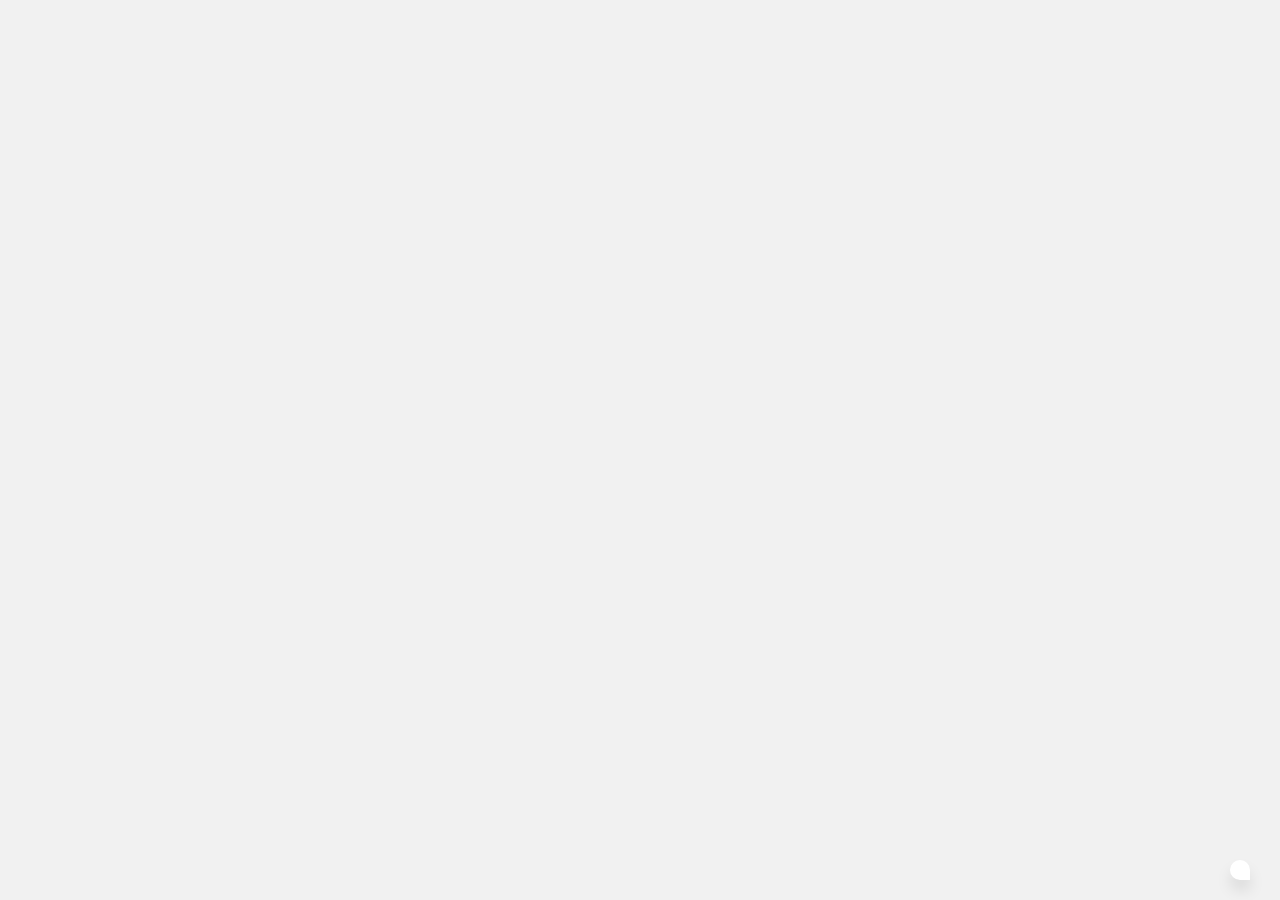
==== templates/index.html @ 0d7017a1 "added expand butoon" ====
<!DOCTYPE html>
<html lang="en">
<link rel="stylesheet" href="/static/styles.css">
<link rel="stylesheet" href="https://cdnjs.cloudflare.com/ajax/libs/font-awesome/6.5.1/css/all.min.css" integrity="sha512-DTOQO9RWCH3ppGqcWaEA1BIZOC6xxalwEsw9c2QQeAIftl+Vegovlnee1c9QX4TctnWMn13TZye+giMm8e2LwA==" crossorigin="anonymous" referrerpolicy="no-referrer" />
<head>
    <meta charset="UTF-8">
    <title>Chatbot</title>
</head>
<body>
<div class="container">
    <div class="chatbox">
        <div class="chatbox__support">
            <div class="chatbox__header">
                <div class="chatbox__image--header">
                </div>
                <div class="chatbox__content--header">
                    <i class="fa fa-robot fa-xl" style="color: #ffffff; margin: 20px;"></i>
                    <h4 class="chatbox__heading--header">ChatBot</h4>
                    <button id="maximizeButton" onclick="toggleChatboxSize()">
                        <i class="fa fa-window-maximize"></i>
                    </button>
                </div>
            </div>
            <div class="chatbox__messages" id="message-container">
                <div></div>
            </div>
            <div class="chatbox__footer">
                                <!-- ############################################## -->
                <!-- message input -->
              <input type="text" name="message" placeholder="Write a message..." />
              <button type="submit" class="chatbox__send--footer send__button">
                <i class="fa fa-paper-plane fa-xl"></i>
              </button>
                <!-- ############################################## -->

                <!-- ############################################## -->
                 <!-- file upload button -->
                 <input type="file" name="file" id="fileInput" style="display: none;" onchange="fileSelected(this)" />
                 <button id="file_upload_button" type="button" onclick="openFileInput()">
                     <i class="fa fa-paperclip fa-rotate-by fa-xl"></i>
                 </button>
                 <!-- ############################################## -->
 
                 
                 <!-- ############################################## -->
               <!-- url upload button -->
               <button id="popup-btn">
                 <i class="fa fa-link fa-xl"></i>
               </button>
               <!-- url upload popup -->
               <div id="popup">
                 <div id="popup-content">
                   <span id="close-btn" onclick="closePopup()"><i class="fa fa-circle-xmark fa-xl"></i></span>
                   <label for="textInput" id="url_label">Enter URL</label>
                   <input type="text" id="urlInput">
                   <button id="upload_url" onclick="uploadURL()">
                    <i class="fa fa-circle-right fa-2xl" style="color: #1d1b98;"></i>
                    </button>
                 </div>
               </div>
               <!-- ############################################## -->



            </div>
        </div>
        <div class="chatbox__button">
            <button>
                <i class="fa-solid fa-comments"></i>
            </button>
        </div>
    </div>
</div>

    <script src="/static/script.js"></script>

</body>
</html>
---- static/styles.css ----
* {
    box-sizing: border-box;
    margin: 0;
    padding: 0;
}

body {
    font-family: 'Nunito', sans-serif;
    font-weight: 400;
    font-size: 100%;
    background: #F1F1F1;
}

*, html {
    --primaryGradient: linear-gradient(93.12deg, #1d1b98 0.52%, #444444 100%);
    --secondaryGradient: linear-gradient(268.91deg, #1d1b98 -2.14%, #444444  99.69%);
    --primaryBoxShadow: 0px 10px 15px rgba(0, 0, 0, 0.1);
    --secondaryBoxShadow: 0px -10px 15px rgba(0, 0, 0, 0.1);
    --primary: #1d1b98;
}

/* CHATBOX
=============== */
.chatbox {
    position: absolute;
    bottom: 20px;
    right: 30px;
}

/* CONTENT IS CLOSE */
.chatbox__support {
    display: flex;
    flex-direction: column;
    background: #eee;
    width: 300px;
    height: 350px;
    z-index: -123456;
    opacity: 0;
    transition: all .5s ease-in-out;
}

/* CONTENT ISOPEN */
.chatbox--active {
    transform: translateY(-10px);
    z-index: 123456;
    opacity: 1;

}

/* BUTTON */
.chatbox__button {
    text-align: right;
}

.send__button {
    padding: 6px;
    background: transparent;
    border: none;
    outline: none;
    cursor: pointer;
}


/* HEADER */
.chatbox__header {
    position: sticky;
    top: 0;
    background: orange;
}

/* MESSAGES */
.chatbox__messages {
    margin-top: auto;
    display: flex;
    overflow-y: scroll;
    flex-direction: column-reverse;
    scrollbar-width: thin;
    scrollbar-color: rgb(119, 119, 119) rgb(198, 198, 198);
    
}

.messages__item {
    background: orange;
    max-width: 60.6%;
    width: fit-content;
}

.messages__item--operator {
    margin-left: auto;
}

.messages__item--visitor {
    margin-right: auto;
}

/* FOOTER */
.chatbox__footer {
    position: sticky;
    bottom: 0;
}

.chatbox__support {
    background: #f9f9f9;
    height: 510px;
    width: 500px;
    box-shadow: 0px 0px 15px rgba(0, 0, 0, 0.1);
    border-top-left-radius: 20px;
    border-top-right-radius: 20px;
}

/* HEADER */
.chatbox__header {
    background: var(--primaryGradient);
    display: flex;
    flex-direction: row;
    align-items: center;
    justify-content: center;
    padding: 15px 20px;
    border-top-left-radius: 20px;
    border-top-right-radius: 20px;
    box-shadow: var(--primaryBoxShadow);
}

.chatbox__image--header {
    margin-right: 10px;
}

.chatbox__heading--header {
    font-size: 1.2rem;
    color: white;
}

.chatbox__description--header {
    font-size: .9rem;
    color: white;
}

/* Messages */
.chatbox__messages {
    padding: 0 20px;
}

.messages__item {
    margin-top: 10px;
    background: #E0E0E0;
    padding: 8px 12px;
    max-width: 70%;
}

.messages__item--visitor,
.messages__item--typing {
    border-top-left-radius: 20px;
    border-top-right-radius: 20px;
    border-bottom-right-radius: 20px;
}

.messages__item--operator {
    border-top-left-radius: 20px;
    border-top-right-radius: 20px;
    border-bottom-left-radius: 20px;
    background: var(--primary);
    color: white;
}

/* FOOTER */
.chatbox__footer {
    display: flex;
    flex-direction: row;
    align-items: center;
    justify-content: space-between;
    padding: 20px 20px;
    background: var(--secondaryGradient);
    box-shadow: var(--secondaryBoxShadow);
    border-bottom-right-radius: 10px;
    border-bottom-left-radius: 10px;
    margin-top: 20px;
}

.chatbox__footer input {
    width: 80%;
    border: none;
    padding: 10px 10px;
    border-radius: 30px;
    text-align: left;
    background: #e6e6e6;
    margin: 5px;
}

.chatbox__send--footer {
    background: transparent;
}

.fa-paper-plane{
    color: #ffffff;
}
.fa-paper-plane:hover{
    color: #888888;
}

#file_upload_button{
    background:transparent;
    border: none;
    cursor: pointer;
    margin: 5px;
}

.fa-paperclip{
    color: #ffffff;
    rotate: -45deg;
}
.fa-paperclip:hover{
    color: #888888;
}

#popup-btn{
    background: transparent;
    border: none;
    margin: 5px;
    cursor: pointer;
}
.fa-link{
    color: #ffffff;
}
.fa-link:hover{
    color: #888888;
}
.fa-circle-xmark{
    color: #ffffff;
}
.fa-circle-xmark:hover{
    color: #888888;
}
#popup {
    display: none;
    position: fixed;
    top: 0;
    left: 0;
    width: 100%;
    height: 100%;
    background: rgba(0, 0, 0, 0.5);
    align-items: center;
    justify-content: center;
    border-radius: 15px;
  }
#url_label{
    font-family: Arial, Helvetica, sans-serif;
    font-size: 15px;
    font-weight: 600;
}

  #popup-content {
    background: #fff;
    padding: 20px;
    border-radius: 8px;
    text-align: center;
  }

  #upload_url{
    border: none;
  }
  #close-btn {
    cursor: pointer;
    position: absolute;
    top: 10px;
    right: 10px;
    margin: 15px;
  }

.fa-messages{
    color: #3e3bff;
}
.fa-messages:hover{
    color: #888888;
}


.chatbox__button button,
.chatbox__button button:focus,
.chatbox__button button:visited {
    padding: 10px;
    background: white;
    border: none;
    outline: none;
    border-top-left-radius: 50px;
    border-top-right-radius: 50px;
    border-bottom-left-radius: 50px;
    box-shadow: 0px 10px 15px rgba(0, 0, 0, 0.1);
    cursor: pointer;
}

.fa-comments{
    color: #3e3bff;
    font-size: 30px;
}
.fa-comments:hover{
    color: #888888;
}

.chatbox__content--header{
    display: flex;
    flex-direction: column;
    align-items: center;
    justify-content: space-between;
    width: 100%;
}
.loader {
    width: 60px;
    aspect-ratio: 2;
    --_g: no-repeat radial-gradient(circle closest-side,#ffffff 90%,#ffffff00);
    background: 
      var(--_g) 0%   50%,
      var(--_g) 50%  50%,
      var(--_g) 100% 50%;
    background-size: calc(100%/3) 50%;
    animation: l3 1s infinite linear;
    margin: 5px;
    position: absolute;
    left: 20px;
    top: 25px;
  }
  @keyframes l3 {
      20%{background-position:0%   0%, 50%  50%,100%  50%}
      40%{background-position:0% 100%, 50%   0%,100%  50%}
      60%{background-position:0%  50%, 50% 100%,100%   0%}
      80%{background-position:0%  50%, 50%  50%,100% 100%}
  }
  .attach-file-icon {
    cursor: pointer;
}

.upload-file-button {
    display: none;
}


/* ACCORDION */
.chatbox__accordion {
    margin-top: 10px;
}

.accordion-input {
    display: none;
}

.accordion-label {
    background-color: #546dff;
    color: white;
    padding: 10px;
    cursor: pointer;
    border-radius: 5px;
    display: block;
}

.accordion-content {
    max-height: 0;
    overflow: hidden;
    transition: max-height 0.3s ease-out;
}

.accordion-input:checked + .accordion-label + .accordion-content {
    max-height: 1000px; /* Adjust this value based on your content */
}

/* maximize button*/
#maximizeButton {
    background: transparent;
    border: none;
    cursor: pointer;
    margin: 5px;
    color: #ffffff;
    position: absolute;
    right: 25px;
    top: 25px;
    font-size: 15px;
}
#maximizeButton:hover {
    color: #888888;
}

.chatbox__support {
    transition: all 0.6s ease;
}

.expanded {
    width: 1300px; /* Set your desired maximum width */
    height: 800px; /* Set your desired maximum height */
}
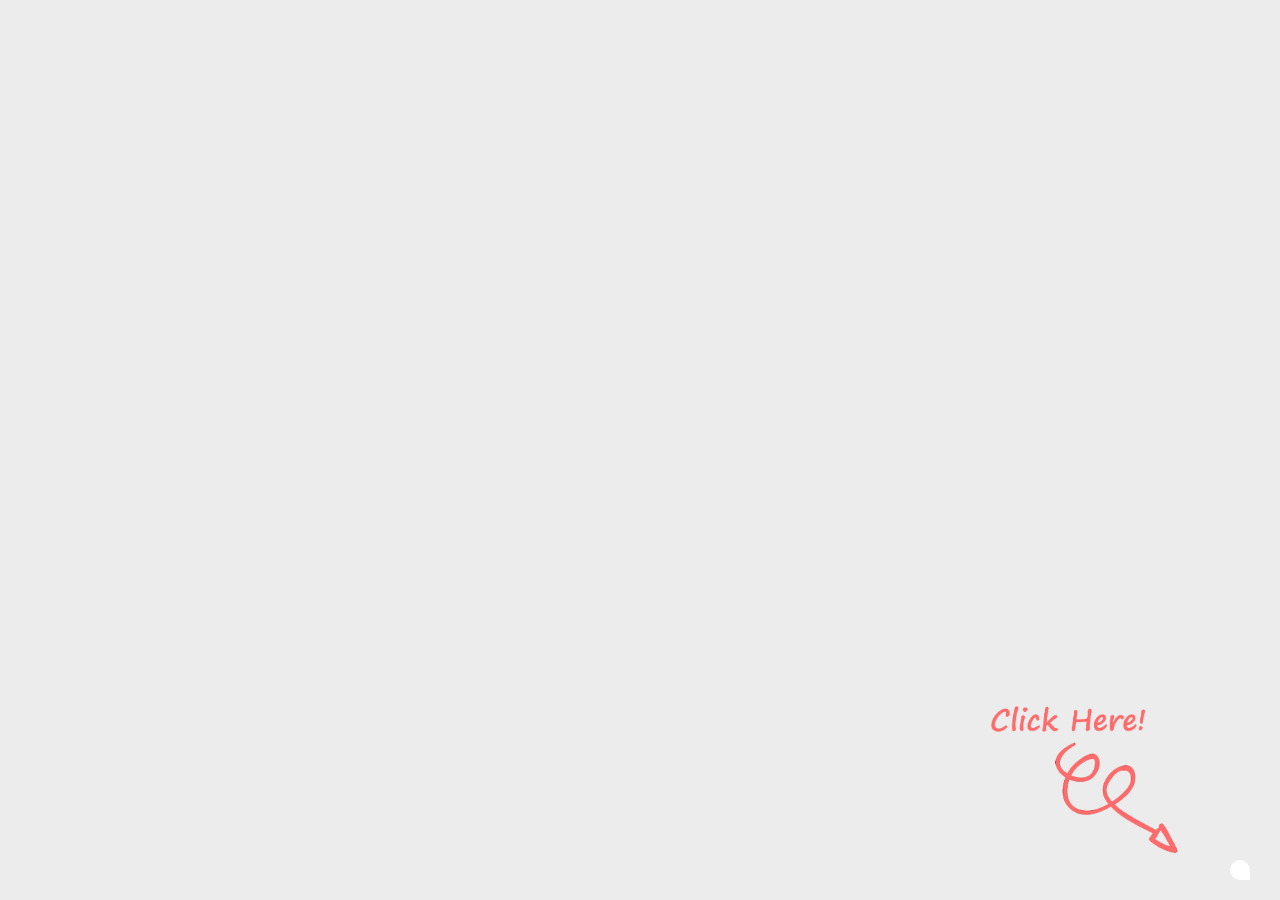
==== commit 007f4935: "ui and js update" ====
--- a/templates/index.html
+++ b/templates/index.html
@@ -11,13 +11,15 @@
     <div class="chatbox">
         <div class="chatbox__support">
             <div class="chatbox__header">
-                <div class="chatbox__image--header">
-                </div>
                 <div class="chatbox__content--header">
-                    <i class="fa fa-robot fa-xl" style="color: #ffffff; margin: 20px;"></i>
-                    <h4 class="chatbox__heading--header">ChatBot</h4>
-                    <button id="maximizeButton" onclick="toggleChatboxSize()">
-                        <i class="fa fa-window-maximize"></i>
+                    <i class="fa fa-robot" style="color: #ffffff; margin: 20px;"></i>
+                    <h4 class="chatbox__heading--header">Chat Support</h4>
+                    <!-- Maximize and minimize button -->
+                    <button id="maximizeButton" onclick="toggleChatboxSize()" title="Maximize">
+                        <i class="fa-solid fa-window-maximize"></i>
+                    </button>
+                    <button id="minimizeButton" title="Minimize">
+                        <i class="fa-solid fa-window-minimize"></i>
                     </button>
                 </div>
             </div>
@@ -27,46 +29,49 @@
             <div class="chatbox__footer">
                                 <!-- ############################################## -->
                 <!-- message input -->
-              <input type="text" name="message" placeholder="Write a message..." />
-              <button type="submit" class="chatbox__send--footer send__button">
-                <i class="fa fa-paper-plane fa-xl"></i>
+                    <textarea type="text" name="message" placeholder="Enter a prompt here....." ></textarea>
+              <button type="submit" class="chatbox__send--footer send__button" title="Send message">
+                <i class="fa fa-paper-plane"></i>
               </button>
                 <!-- ############################################## -->
 
                 <!-- ############################################## -->
                  <!-- file upload button -->
-                 <input type="file" name="file" id="fileInput" style="display: none;" onchange="fileSelected(this)" />
-                 <button id="file_upload_button" type="button" onclick="openFileInput()">
-                     <i class="fa fa-paperclip fa-rotate-by fa-xl"></i>
+                 <input type="file" name="file" id="fileInput" style="display: none;" onchange="fileSelected(this)" accept=".pdf,.doc,.docx,.pptx,.md,.txt,.htm,.html"/>
+                 <button id="file_upload_button" type="button" onclick="openFileInput()"  title="Attach files">
+                     <i class="fa fa-paperclip"></i>
                  </button>
                  <!-- ############################################## -->
  
                  
                  <!-- ############################################## -->
                <!-- url upload button -->
-               <button id="popup-btn">
-                 <i class="fa fa-link fa-xl"></i>
+               <button id="popup-btn" title="Attach URL">
+                 <i class="fa fa-link"></i>
                </button>
                <!-- url upload popup -->
                <div id="popup">
                  <div id="popup-content">
-                   <span id="close-btn" onclick="closePopup()"><i class="fa fa-circle-xmark fa-xl"></i></span>
+                   <span id="close-btn" onclick="closePopup()" title="Close"><i class="fa fa-circle-xmark"></i></span>
                    <label for="textInput" id="url_label">Enter URL</label>
                    <input type="text" id="urlInput">
-                   <button id="upload_url" onclick="uploadURL()">
-                    <i class="fa fa-circle-right fa-2xl" style="color: #1d1b98;"></i>
+                   <button id="upload_url" onclick="uploadURL()" title="Upload">
+                    <i class="fa fa-circle-right"></i>
                     </button>
                  </div>
                </div>
                <!-- ############################################## -->
-
-
-
+            <!-- Add the loading pop-up to your HTML -->
+            <div id="loadingPopup" class="loading-popup">
+                <div class="loader_main"></div>
+                <p class="loading-text">Processing...</p>
+            </div>
             </div>
         </div>
         <div class="chatbox__button">
-            <button>
-                <i class="fa-solid fa-comments"></i>
+            <img src="/static/images/bg.png" alt="Click here..." class="click-here-image">
+            <button id="chat_btn">
+                <i class="fa fa-comments"></i>
             </button>
         </div>
     </div>
--- a/static/styles.css
+++ b/static/styles.css
@@ -1,387 +1,870 @@
-* {
-    box-sizing: border-box;
-    margin: 0;
-    padding: 0;
-}
-
-body {
-    font-family: 'Nunito', sans-serif;
-    font-weight: 400;
-    font-size: 100%;
-    background: #F1F1F1;
-}
-
-*, html {
-    --primaryGradient: linear-gradient(93.12deg, #1d1b98 0.52%, #444444 100%);
-    --secondaryGradient: linear-gradient(268.91deg, #1d1b98 -2.14%, #444444  99.69%);
-    --primaryBoxShadow: 0px 10px 15px rgba(0, 0, 0, 0.1);
-    --secondaryBoxShadow: 0px -10px 15px rgba(0, 0, 0, 0.1);
-    --primary: #1d1b98;
-}
-
-/* CHATBOX
-=============== */
-.chatbox {
-    position: absolute;
-    bottom: 20px;
-    right: 30px;
-}
-
-/* CONTENT IS CLOSE */
-.chatbox__support {
-    display: flex;
-    flex-direction: column;
-    background: #eee;
-    width: 300px;
-    height: 350px;
-    z-index: -123456;
-    opacity: 0;
-    transition: all .5s ease-in-out;
-}
-
-/* CONTENT ISOPEN */
-.chatbox--active {
-    transform: translateY(-10px);
-    z-index: 123456;
-    opacity: 1;
-
-}
-
-/* BUTTON */
-.chatbox__button {
-    text-align: right;
-}
-
-.send__button {
-    padding: 6px;
-    background: transparent;
-    border: none;
-    outline: none;
-    cursor: pointer;
-}
-
-
-/* HEADER */
-.chatbox__header {
-    position: sticky;
-    top: 0;
-    background: orange;
-}
-
-/* MESSAGES */
-.chatbox__messages {
-    margin-top: auto;
-    display: flex;
-    overflow-y: scroll;
-    flex-direction: column-reverse;
-    scrollbar-width: thin;
-    scrollbar-color: rgb(119, 119, 119) rgb(198, 198, 198);
-    
-}
-
-.messages__item {
-    background: orange;
-    max-width: 60.6%;
-    width: fit-content;
-}
-
-.messages__item--operator {
-    margin-left: auto;
-}
-
-.messages__item--visitor {
-    margin-right: auto;
-}
-
-/* FOOTER */
-.chatbox__footer {
-    position: sticky;
-    bottom: 0;
-}
-
-.chatbox__support {
-    background: #f9f9f9;
-    height: 510px;
-    width: 500px;
-    box-shadow: 0px 0px 15px rgba(0, 0, 0, 0.1);
-    border-top-left-radius: 20px;
-    border-top-right-radius: 20px;
-}
-
-/* HEADER */
-.chatbox__header {
-    background: var(--primaryGradient);
-    display: flex;
-    flex-direction: row;
-    align-items: center;
-    justify-content: center;
-    padding: 15px 20px;
-    border-top-left-radius: 20px;
-    border-top-right-radius: 20px;
-    box-shadow: var(--primaryBoxShadow);
-}
-
-.chatbox__image--header {
-    margin-right: 10px;
-}
-
-.chatbox__heading--header {
-    font-size: 1.2rem;
-    color: white;
-}
-
-.chatbox__description--header {
-    font-size: .9rem;
-    color: white;
-}
-
-/* Messages */
-.chatbox__messages {
-    padding: 0 20px;
-}
-
-.messages__item {
-    margin-top: 10px;
-    background: #E0E0E0;
-    padding: 8px 12px;
-    max-width: 70%;
-}
-
-.messages__item--visitor,
-.messages__item--typing {
-    border-top-left-radius: 20px;
-    border-top-right-radius: 20px;
-    border-bottom-right-radius: 20px;
-}
-
-.messages__item--operator {
-    border-top-left-radius: 20px;
-    border-top-right-radius: 20px;
-    border-bottom-left-radius: 20px;
-    background: var(--primary);
-    color: white;
-}
-
-/* FOOTER */
-.chatbox__footer {
-    display: flex;
-    flex-direction: row;
-    align-items: center;
-    justify-content: space-between;
-    padding: 20px 20px;
-    background: var(--secondaryGradient);
-    box-shadow: var(--secondaryBoxShadow);
-    border-bottom-right-radius: 10px;
-    border-bottom-left-radius: 10px;
-    margin-top: 20px;
-}
-
-.chatbox__footer input {
-    width: 80%;
-    border: none;
-    padding: 10px 10px;
-    border-radius: 30px;
-    text-align: left;
-    background: #e6e6e6;
-    margin: 5px;
-}
-
-.chatbox__send--footer {
-    background: transparent;
-}
-
-.fa-paper-plane{
-    color: #ffffff;
-}
-.fa-paper-plane:hover{
-    color: #888888;
-}
-
-#file_upload_button{
-    background:transparent;
-    border: none;
-    cursor: pointer;
-    margin: 5px;
-}
-
-.fa-paperclip{
-    color: #ffffff;
-    rotate: -45deg;
-}
-.fa-paperclip:hover{
-    color: #888888;
-}
-
-#popup-btn{
-    background: transparent;
-    border: none;
-    margin: 5px;
-    cursor: pointer;
-}
-.fa-link{
-    color: #ffffff;
-}
-.fa-link:hover{
-    color: #888888;
-}
-.fa-circle-xmark{
-    color: #ffffff;
-}
-.fa-circle-xmark:hover{
-    color: #888888;
-}
-#popup {
-    display: none;
-    position: fixed;
-    top: 0;
-    left: 0;
-    width: 100%;
-    height: 100%;
-    background: rgba(0, 0, 0, 0.5);
-    align-items: center;
-    justify-content: center;
-    border-radius: 15px;
-  }
-#url_label{
-    font-family: Arial, Helvetica, sans-serif;
-    font-size: 15px;
-    font-weight: 600;
-}
-
-  #popup-content {
-    background: #fff;
-    padding: 20px;
-    border-radius: 8px;
-    text-align: center;
-  }
-
-  #upload_url{
-    border: none;
-  }
-  #close-btn {
-    cursor: pointer;
-    position: absolute;
-    top: 10px;
-    right: 10px;
-    margin: 15px;
-  }
-
-.fa-messages{
-    color: #3e3bff;
-}
-.fa-messages:hover{
-    color: #888888;
-}
-
-
-.chatbox__button button,
-.chatbox__button button:focus,
-.chatbox__button button:visited {
-    padding: 10px;
-    background: white;
-    border: none;
-    outline: none;
-    border-top-left-radius: 50px;
-    border-top-right-radius: 50px;
-    border-bottom-left-radius: 50px;
-    box-shadow: 0px 10px 15px rgba(0, 0, 0, 0.1);
-    cursor: pointer;
-}
-
-.fa-comments{
-    color: #3e3bff;
-    font-size: 30px;
-}
-.fa-comments:hover{
-    color: #888888;
-}
-
-.chatbox__content--header{
-    display: flex;
-    flex-direction: column;
-    align-items: center;
-    justify-content: space-between;
-    width: 100%;
-}
-.loader {
-    width: 60px;
-    aspect-ratio: 2;
-    --_g: no-repeat radial-gradient(circle closest-side,#ffffff 90%,#ffffff00);
-    background: 
-      var(--_g) 0%   50%,
-      var(--_g) 50%  50%,
-      var(--_g) 100% 50%;
-    background-size: calc(100%/3) 50%;
-    animation: l3 1s infinite linear;
-    margin: 5px;
-    position: absolute;
-    left: 20px;
-    top: 25px;
-  }
-  @keyframes l3 {
-      20%{background-position:0%   0%, 50%  50%,100%  50%}
-      40%{background-position:0% 100%, 50%   0%,100%  50%}
-      60%{background-position:0%  50%, 50% 100%,100%   0%}
-      80%{background-position:0%  50%, 50%  50%,100% 100%}
-  }
-  .attach-file-icon {
-    cursor: pointer;
-}
-
-.upload-file-button {
-    display: none;
-}
-
-
-/* ACCORDION */
-.chatbox__accordion {
-    margin-top: 10px;
-}
-
-.accordion-input {
-    display: none;
-}
-
-.accordion-label {
-    background-color: #546dff;
-    color: white;
-    padding: 10px;
-    cursor: pointer;
-    border-radius: 5px;
-    display: block;
-}
-
-.accordion-content {
-    max-height: 0;
-    overflow: hidden;
-    transition: max-height 0.3s ease-out;
-}
-
-.accordion-input:checked + .accordion-label + .accordion-content {
-    max-height: 1000px; /* Adjust this value based on your content */
-}
-
-/* maximize button*/
-#maximizeButton {
-    background: transparent;
-    border: none;
-    cursor: pointer;
-    margin: 5px;
-    color: #ffffff;
-    position: absolute;
-    right: 25px;
-    top: 25px;
-    font-size: 15px;
-}
-#maximizeButton:hover {
-    color: #888888;
-}
-
-.chatbox__support {
-    transition: all 0.6s ease;
-}
-
-.expanded {
-    width: 1300px; /* Set your desired maximum width */
-    height: 800px; /* Set your desired maximum height */
-}+    * {
+        box-sizing: border-box;
+        margin: 0;
+        padding: 0;
+    }
+
+    body {
+        font-family: 'Nunito', sans-serif;
+        font-weight: 400;
+        font-size: 100%;
+        background: #ececec;    
+    }
+
+    *, html {
+        --primaryGradient: linear-gradient(93.12deg, #247ba0 0.52%, #166678 100%);
+        --secondaryGradient: linear-gradient(268.91deg, #247ba0 -2.14%, #166678  99.69%);
+        --primaryBoxShadow: 0px 10px 15px rgba(0, 0, 0, 0.1);
+        --secondaryBoxShadow: 0px -10px 15px rgba(0, 0, 0, 0.1);
+        --primary: #49a078;
+    }
+
+    /* CHATBOX
+    =============== */
+    .chatbox {
+        position: absolute;
+        bottom: 20px;
+        right: 30px;
+    }
+
+    /* CONTENT IS CLOSE */
+    .chatbox__support {
+        display: flex;
+        flex-direction: column;
+        background: #000000;
+        width: 300px;
+        height: 350px;
+        z-index: -123456;
+        opacity: 0;
+        transition: all .5s ease-in-out;
+    }
+
+    /* CONTENT ISOPEN */
+    .chatbox--active {
+        transform: translateY(-10px);
+        z-index: 123456;
+        opacity: 1;
+
+    }
+
+    /* BUTTON */
+    .chatbox__button {
+        text-align: right;
+    }
+
+    .send__button {
+        padding: 6px;
+        background: transparent;
+        border: none;
+        outline: none;
+        cursor: pointer;
+    }
+
+
+    /* HEADER */
+    .chatbox__header {
+        position: sticky;
+        top: 0;
+        background: orange;
+    }
+
+    /* MESSAGES */
+    .chatbox__messages {
+        margin-top: auto;
+        display: flex;
+        overflow-y: scroll;
+        overflow-x: hidden; 
+        flex-direction: column-reverse;
+        scrollbar-width: thin;
+        scrollbar-color: rgb(119, 119, 119) rgb(198, 198, 198);
+    }
+
+    .messages__item {
+        word-wrap: break-word;
+        background: orange;
+        max-width: 60.6%;
+        width: fit-content;
+    }
+
+    .messages__item--operator {
+        margin-left: auto;
+    }
+
+    .messages__item--visitor {
+        margin-right: auto;
+    }
+
+    /* FOOTER */
+    .chatbox__footer {
+        position: sticky;
+        bottom: 0;
+    }
+
+    .chatbox__support {
+        background: #eff6e0;
+        height: 610px;
+        width: 500px;
+        box-shadow: 0px 0px 15px rgba(0, 0, 0, 0.1);
+        border-top-left-radius: 20px;
+        border-top-right-radius: 20px;
+    }
+
+    /* HEADER */
+    .chatbox__header {
+        background: var(--primaryGradient);
+        display: flex;
+        flex-direction: row;
+        align-items: center;
+        justify-content: center;
+        padding: 15px 20px;
+        border-top-left-radius: 20px;
+        border-top-right-radius: 20px;
+        box-shadow: var(--primaryBoxShadow);
+        height: 50px;
+    }
+
+    .fa-robot{
+        font-size: 30px;
+        position: relative;
+        top: 10px;
+        left: -50px;
+    }
+
+    .chatbox__heading--header {
+        font-size: 1.2rem;
+        color: white;
+        margin-left: 15px;
+        position: relative;
+        top: -30px;
+        left: 30px;
+    }
+
+    /* Messages */
+    .chatbox__messages {
+        padding: 0 20px;
+    }
+
+    .messages__item {
+        margin-top: 10px;
+        background: #E0E0E0;
+        padding: 8px 12px;
+        max-width: 70%;
+    }
+
+    .messages__item--visitor,
+    .messages__item--typing {
+        border-top-left-radius: 20px;
+        border-top-right-radius: 20px;
+        border-bottom-right-radius: 20px;
+    }
+
+    .messages__item--operator {
+        border-top-left-radius: 20px;
+        border-top-right-radius: 20px;
+        border-bottom-left-radius: 20px;
+        background: var(--primary);
+        color: white;
+    }
+
+    /* FOOTER */
+    .chatbox__footer {
+        display: flex;
+        flex-direction: row;
+        align-items: center;
+        justify-content: space-between;
+        padding: 10px 10px;
+        background: var(--secondaryGradient);
+        box-shadow: var(--secondaryBoxShadow);
+        border-bottom-right-radius: 10px;
+        border-bottom-left-radius: 10px;
+        margin-top: 20px;
+        height: 60px;
+    }
+
+    .chatbox__footer textarea {
+        min-width: 80%;
+        max-width: 80%;
+        min-height: 70%;
+        max-height: 100%;
+        border: none;
+        padding: 10px;
+        border-radius: 30px;
+        text-align: left;
+        background: #e6e6e6;
+        margin: 5px;
+        resize: none;
+        overflow-y: scroll;
+        scrollbar-width:none;
+        font-family: Arial, Helvetica, sans-serif;
+    }
+
+    .chatbox__footer textarea::placeholder {
+        /* line-height: 0; */
+        font-family: Arial, Helvetica, sans-serif;
+        font-size: 15px;
+        font-weight: 600;
+    }
+
+    .chatbox__send--footer {
+        background: transparent;
+    }
+
+    .fa-paper-plane{
+        color: #ffffff;
+        font-size: 15px;
+    }
+    .fa-paper-plane:hover{
+        color: #aaaaaa;
+    }
+
+    #file_upload_button{
+        background:transparent;
+        border: none;
+        cursor: pointer;
+        margin: 5px;
+    }
+
+    .fa-paperclip{
+        color: #ffffff;
+        rotate: -45deg;
+        font-size: 18px;
+    }
+    .fa-paperclip:hover{
+        color: #aaaaaa;
+    }
+
+    #popup-btn{
+        background: transparent;
+        border: none;
+        margin: 5px;
+        cursor: pointer;
+    }
+    .fa-link{
+        color: #ffffff;
+        font-size: 18px;
+    }
+    .fa-link:hover{
+        color: #aaaaaa;
+    }
+    .fa-circle-xmark{
+        color: #f25f5c;
+        font-size: 25px;
+    }
+    .fa-circle-xmark:hover{
+        color: #aaaaaa;
+    }
+    .fa-circle-right{
+        background: transparent;
+        border: none;
+        color: #247ba0;
+        font-size: 25px;
+    }
+    .fa-circle-right:hover{
+        color: #aaaaaa;
+    }
+    /* URL input upload popup */
+    #popup {
+        display: none;
+        position: fixed;
+        top: 0;
+        left: 0;
+        width: 100%;
+        height: 100%;
+        background: rgba(0, 0, 0, 0.5);
+        align-items: center;
+        justify-content: center;
+        border-radius: 15px;
+    }
+    #url_label{
+        font-family: Arial, Helvetica, sans-serif;
+        font-size: 15px;
+        font-weight: 600;
+    }
+
+    #popup-content {
+        background: #fff;
+        padding: 20px;
+        border-radius: 8px;
+        text-align: center;
+    }
+    #popup-content label{
+        position: relative;
+        top: 0px;
+        left: -55px;
+        font-family: Arial, Helvetica, sans-serif;
+        font-size: 15px;
+        font-weight: 600;
+    }
+
+    #popup-content input{
+        border: 2px solid #247ba0;
+        border-radius: 5px;
+        padding: 5px;
+        position: relative;
+        top: 0px;
+        left: -50px;
+        width: 200px;
+        height: 30px;
+    }
+
+    #upload_url{
+        cursor: pointer;
+        border: none;
+        background: none;
+        position: relative;
+        top: 2px;
+        right: 30px;
+    }
+    #close-btn {
+        cursor: pointer;
+        position: relative;
+        top: -25px;
+        left: 350px;
+        margin: 15px;
+    }
+    .click-here-image {
+        position: absolute;
+        height: 50%;
+        top: 235px; /* Adjust the positioning as needed */
+        left: 50%; /* Adjust the positioning as needed */
+        transform: translateX(-50%);
+        z-index: 9999; /* Ensure the image appears above other elements */
+    }
+    .chatbox__button button,
+    .chatbox__button button:focus,
+    .chatbox__button button:visited {
+        padding: 10px;
+        background: white;
+        border: none;
+        outline: none;
+        border-top-left-radius: 50px;
+        border-top-right-radius: 50px;
+        border-bottom-left-radius: 50px;
+        cursor: pointer;    
+    }
+
+    .fa-comments{
+        color: #247ba0;
+        font-size: 30px;
+    }
+    .fa-comments:hover{
+        color: #aaaaaa;
+    }
+
+    .chatbox__content--header{
+        display: flex;
+        flex-direction: column;
+        align-items: center;
+        justify-content: space-between;
+        width: 100%;
+    }
+    .loader {
+        width: 40px;
+        aspect-ratio: 2;
+        --_g: no-repeat radial-gradient(circle closest-side,#ffffff 90%,#ffffff00);
+        background: 
+        var(--_g) 0%   50%,
+        var(--_g) 50%  50%,
+        var(--_g) 100% 50%;
+        background-size: calc(100%/3) 50%;
+        animation: l3 1s infinite linear;
+        margin: 5px;
+        position: absolute;
+        left: 20px;
+        top: 10px;
+    }
+    @keyframes l3 {
+        20%{background-position:0%   0%, 50%  50%,100%  50%}
+        40%{background-position:0% 100%, 50%   0%,100%  50%}
+        60%{background-position:0%  50%, 50% 100%,100%   0%}
+        80%{background-position:0%  50%, 50%  50%,100% 100%}
+    }
+    .attach-file-icon {
+        cursor: pointer;
+    }
+
+    .upload-file-button {
+        display: none;
+    }
+
+
+    /* maximize button*/
+    #maximizeButton {
+        background: transparent;
+        border: none;
+        cursor: pointer;
+        margin: 5px;
+        color: #ffffff;
+        position: absolute;
+        right: 25px;
+        top: 15px;
+        font-size: 13px;
+    }
+    #maximizeButton:hover {
+        color: #aaaaaa;
+    }
+
+    /* minimize button */
+    #minimizeButton {
+        background: transparent;
+        border: none;
+        cursor: pointer;
+        margin: 5px;
+        color: #ffffff;
+        position: absolute;
+        right: 60px;
+        top: 15px;
+        font-size: 13px;
+    }
+    #minimizeButton:hover {
+        color: #aaaaaa;
+    }
+
+
+    .chatbox__support {
+        transition: all 0.6s ease;
+    }
+
+    .expanded {
+        width: 1300px; 
+        height: 800px;
+    }
+
+    /* styles for the loading pop-up */
+    .loading-popup {
+        display: none;
+        /* display: flex; */
+        /* flex-direction: column; */
+        position: fixed;
+        top: 0;
+        left: 0;
+        width: 100%;
+        height: 100%;
+        background: rgba(0, 0, 0, 0.384);
+        border-radius: 20px;
+        justify-content: center;
+        align-items: center;
+        z-index: 999;
+    }
+    .loading-text{
+        color: #ffffff;
+        font-size: 20px;
+        font-weight: 300;
+        margin: 15px;
+
+    }
+
+    .loader_main {
+        border: 8px solid #f3f3f3;
+        border-top: 8px solid #f25f5c;
+        border-radius: 50%;
+        width: 50px;
+        height: 50px;
+        animation: spin 1s linear infinite;
+    }
+
+    @keyframes spin {
+        0% { transform: rotate(0deg); }
+        100% { transform: rotate(360deg); }
+    }
+
+
+
+
+
+    /* Smartphones (portrait and landscape) ----------- */
+    @media only screen
+    and (min-device-width : 320px)
+    and (max-device-width : 480px)
+    and (orientation : portrait){
+    /* Styles */
+    .click-here-image{
+        height: 20%;
+        top: 1164px;
+        left: 550px;
+    }
+    .chatbox__button button,
+    .chatbox__button button:focus,
+    .chatbox__button button:visited {
+        padding: 35px;
+    }
+    .fa-comments{
+        font-size: 50px;
+    }
+    #maximizeButton{
+        display: none;
+    }
+    #minimizeButton{
+        right: 50px;
+        top: 50px;
+        font-size: 30px;
+    }
+    .chatbox__support {
+        width: 900px;
+        height: 1500px;
+    }
+    .chatbox__header{
+        height: 200px;
+    }
+    .fa-robot{
+        font-size: 70px;
+    }
+    .chatbox__heading--header {
+        margin-left: 100px;
+        font-size: 2.5rem;
+        position: relative;
+        top: -50px;
+        left: 100px;
+    }
+    .loader {
+        width: 100px;
+        margin: 10px;
+        position: absolute;
+        left: 40px;
+        top: 50px;
+    }
+    .chatbox__footer {
+        height: 200px;
+    }
+    .fa-paperclip{
+        font-size: 45px;
+    }
+    .fa-paper-plane{
+        font-size: 45px;
+    }
+    .fa-link{
+        font-size: 45px;
+    }
+    .fa-circle-xmark{
+        font-size: 50px;
+    }
+    .fa-circle-right{
+        font-size: 50px;
+    }
+    .chatbox__footer textarea {
+        min-width: 70%;
+        max-width: 70%;
+        min-height: 70%;
+        max-height: 100%;
+        padding: 40px;
+        border-radius: 30px;
+        margin: 5px;
+        font-size: 35px;
+    }
+
+    .chatbox__footer textarea::placeholder {
+        font-size: 35px;
+    }
+
+    /* Messages */
+    .messages__item {
+        margin-top: 10px;
+        background: #E0E0E0;
+        padding: 8px 12px;
+        max-width: 70%;
+    }
+
+    .messages__item--visitor,
+    .messages__item--typing {
+        font-size: 40px;
+    }
+
+    .messages__item--operator {
+        background: var(--primary);
+        font-size: 40px;
+    }
+
+    /* Url upload popup */
+    #url_label{
+        font-family: Arial, Helvetica, sans-serif;
+        font-size: 50px;
+        font-weight: 600;
+    }
+
+    #popup-content {
+        background: #fff;
+        padding: 40px;
+        border-radius: 8px;
+        text-align: center;
+    }
+    #popup-content label{
+        position: relative;
+        top: 0px;
+        left: -55px;
+        font-family: Arial, Helvetica, sans-serif;
+        font-size: 30px;
+        font-weight: 600;
+    }
+
+    #popup-content input{
+        border: 3px solid #247ba0;
+        border-radius: 10px;
+        padding: 20px;
+        width: 400px;
+        height: 60px;
+        font-size: 30px;
+    }
+
+    #upload_url{
+        top: 2px;
+        right: 0px;
+    }
+    #close-btn {
+        top: -50px;
+        left: 670px;
+    }
+
+    .loader_main{
+        border: 15px solid #f3f3f3;
+        border-top: 15px solid #247ba0;
+        width: 100px;
+        height: 100px;
+    }
+
+
+    }
+    /* Smartphones (landscape) ----------- */
+    @media only screen
+    and (min-width : 320px)
+    and (max-width : 1023px)
+    and (orientation : landscape){
+    /* Styles */
+    .click-here-image {
+        height: 30%;
+        top: 240px;
+        left: 400px;
+    }
+    .chatbox__button button,
+    .chatbox__button button:focus,
+    .chatbox__button button:visited {
+        padding: 5px;
+    }
+    .fa-comments{
+        font-size: 15px;
+    }
+
+    #maximizeButton{
+    font-size: 12px; 
+    top: 5px;  
+    }
+    #minimizeButton{
+        font-size: 12px;
+        top: 5px;
+    }
+    .chatbox__support {
+        width: 500px;
+        height: 360px;
+    }
+    .expanded {
+        width: 800px; 
+        height: 380px;
+    }
+    .chatbox__header{
+        height: 50px;
+    }
+    .chatbox__heading--header {
+        font-size: 1rem;
+        position: relative;
+        top: -30px;
+    }
+    .fa-robot{
+        font-size: 22px;
+        position: relative;
+        top: 5px;
+        left: -60px;
+    }
+    .loader {
+        width: 25px;
+        margin: 10px;
+        top: 10px; 
+    }
+    .chatbox__footer {
+        height: 60px;
+        margin: 0px;
+    }
+    .fa-paperclip{
+        font-size: 15px;
+    }
+    .fa-paper-plane{
+        font-size: 15px;
+    }
+    .fa-link{
+        font-size: 15px;
+    }
+    .fa-circle-xmark{
+        font-size: 15px;
+    }
+    .fa-circle-right{
+        font-size: 15px;
+    }
+    .chatbox__footer textarea {
+        min-width: 70%;
+        max-width: 70%;
+        min-height: 70%;
+        max-height: 100%;
+        padding: 10px 15px 25px 15px;
+        border-radius: 30px;
+        margin: 5px;
+        font-size: 12px;
+    }
+
+    .chatbox__footer textarea::placeholder {
+        font-size: 12px;
+    }
+
+
+    .messages__item--visitor,
+    .messages__item--typing {
+        font-size: 15px;
+    }
+
+    .messages__item--operator {
+        background: var(--primary);
+        font-size: 15px;
+    }
+
+    /* Url upload popup */
+    #url_label{
+        font-family: Arial, Helvetica, sans-serif;
+        font-size: 12px;
+        font-weight: 600;
+    }
+
+    #popup-content {
+        background: #fff;
+        padding: 10px;
+        border-radius: 8px;
+        text-align: center;
+        width: 300px; 
+    }
+    #popup-content label{
+        position: relative;
+        top: 10px;
+        left: -60px;
+        font-family: Arial, Helvetica, sans-serif;
+        font-size: 12px;
+        font-weight: 600;
+    }
+
+    #popup-content input{
+        border: 2px solid #247ba0;
+        border-radius: 10px;
+        padding: 5px;
+        width: 150px;
+        height: 20px;
+        font-size: 12px;
+        position: relative;
+        top: 10px;
+        left: -60px;
+    }
+
+    #upload_url{
+        position: relative;
+        top: -10px;
+        right: -100px;
+    }
+    #close-btn {
+        top: -13px;
+        left: 255px;
+    }
+
+
+    }
+    /* iPads (portrait and landscape) ----------- */
+    @media only screen
+    and (min-device-width : 768px)
+    and (max-device-width : 1024px) {
+    /* Styles */
+    }
+    /* iPads Mini(landscape) ----------- */
+    @media only screen
+    and (min-device-width : 768px)
+    and (max-device-width : 1024px)
+    and (orientation : landscape) {
+    /* Styles */
+    .click-here-image {
+        height: 30%;
+        top: 405px;
+        left: 305px;
+    }
+    .expanded {
+        width: 900px; 
+        height: 650px;
+    } 
+    }
+    /* iPad Air*/
+    @media only screen
+    and (min-device-width : 1025px)
+    and (orientation : landscape) {
+    /* Styles */
+    .click-here-image {
+        height: 30%;
+        top: 340px;
+        left: 325px;
+    }
+    .chatbox__support {
+        width: 500px;
+        height: 600px;
+    }
+    .expanded {
+        width: 900px; 
+        height: 700px;
+    } 
+    }
+    /* iPads (portrait) ----------- */
+    @media only screen
+    and (min-device-width : 768px)
+    and (max-device-width : 1224px)
+    and (orientation : portrait) {
+    /* Styles */
+    .click-here-image{
+        height: 40%;
+        top: 264px;
+        left: 400px;
+    }
+    .chatbox__support{
+        width: 600px;
+        height: 500px;
+    }
+    .expanded {
+        width: 800px; 
+        height: 500px; 
+    } 
+    }
+
+    /* Desktops and laptops ----------- */
+    @media only screen
+    and (min-width : 1225px) {
+    /* Styles */
+
+    .chatbox__support {
+        width: 500px;
+        height: 500px;
+    }
+    .expanded {
+        width: 1200px; 
+        height: 500px; 
+    } 
+    }
+    /* Large screens ----------- */
+    @media only screen
+    and (min-width : 1600px) {
+    /* Styles */
+    .chatbox__support {
+        width: 500px;
+        height: 500px;
+    }
+    .expanded {
+        width: 1300px; 
+        height: 800px;
+    } 
+    }
+
+    /* iPhone 4 ----------- */
+    /* @media
+    only screen and (-webkit-min-device-pixel-ratio : 1.5),
+    only screen and (min-device-pixel-ratio : 1.5) {
+        .chatbox__support{
+            display: none;
+        }
+    } */